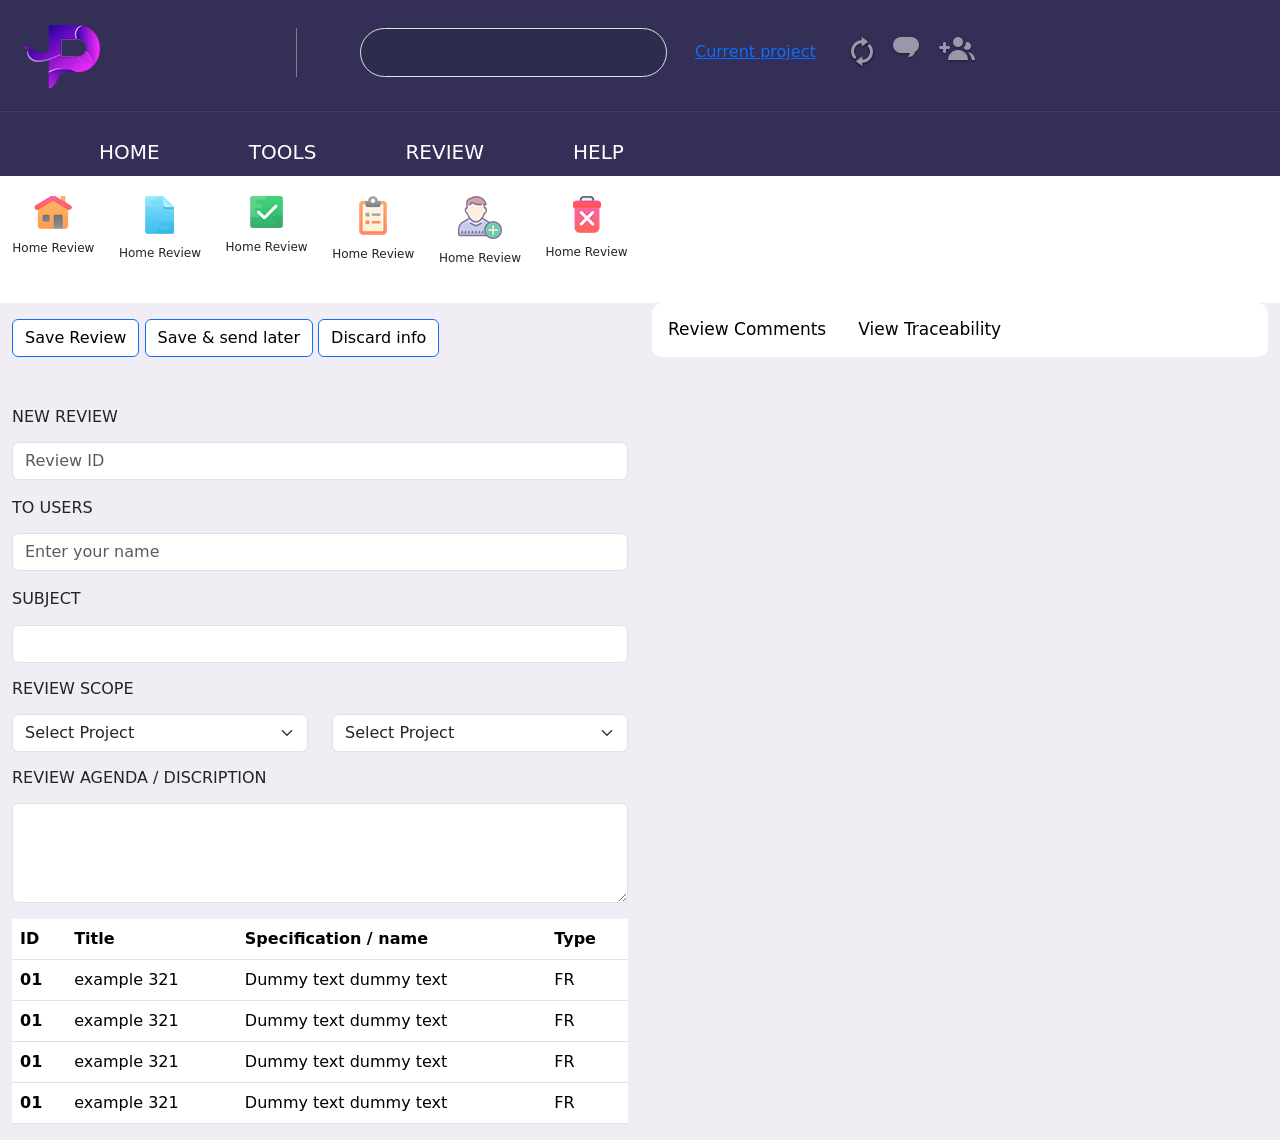
==== index.html @ 5093c3d6 "initial commit" ====
<!DOCTYPE html>
<html lang="en">
<head>
    <meta charset="UTF-8">
    <meta http-equiv="X-UA-Compatible" content="IE=edge">
    <meta name="viewport" content="width=device-width, initial-scale=1.0">
    <title>Current PSD</title>
    <link rel="stylesheet" href="./style.css">
    <link href="https://cdn.jsdelivr.net/npm/bootstrap@5.0.2/dist/css/bootstrap.min.css" rel="stylesheet" integrity="sha384-EVSTQN3/azprG1Anm3QDgpJLIm9Nao0Yz1ztcQTwFspd3yD65VohhpuuCOmLASjC" crossorigin="anonymous">
    <link href="https://file.myfontastic.com/aua7NfGeqQ2FpBoc7bCypm/icons.css" rel="stylesheet">
</head>


<body>
        <section class="header">
            <nav class="navbar navbar-expand-lg navbar-light">
                        <div class="container-fluid">
                            <nav class="navbar">
                                <div class="container">
                                <a class="navbar-brand" href="#">
                                    <img src="./monogram.png" alt="">
                                </a>
                                </div>
                            </nav>
                                <button class="navbar-toggler" type="button" data-bs-toggle="collapse" data-bs-target="#navbarSupportedContent" aria-controls="navbarSupportedContent" aria-expanded="false" aria-label="Toggle navigation">
                                <span class="navbar-toggler-icon"></span>
                                </button>
                        <div class="collapse navbar-collapse" id="navbarSupportedContent">
                            <ul class="navbar-nav me-auto mb-lg-0 tex">

                            <li class="nav-item">
                                <a class="nav-link dashboard" aria-current="page" href="#"> <i class="icon-speedometer nav-icon"></i> </a>
                            </li>

                            <li class="nav-item">
                                <a class="nav-link" aria-current="page" href="#"> <i class="icon-television nav-icon"></i> </a>
                            </li>

                            <li class="nav-item">
                                <a class="nav-link" aria-current="page" href="#"> <i class="icon-compliance nav-icon"></i> </a>
                            </li>

                            <li class="nav-item">
                                <a class="nav-link" aria-current="page" href="#"> <i class="icon-open-folder-with-document nav-icon"></i> </a>
                            </li>

                            <li class="nav-item">
                                <a class="nav-link" aria-current="page" href="#"> <i class="icon-workflow-1 nav-icon"></i> </a>
                            </li>

                            <li class="nav-item">
                                <a class="nav-link" aria-current="page" href="#"> <i class="icon-compliance nav-icon"></i> </a>
                            </li>

                            <li class="nav-item">
                                <a class="nav-link" aria-current="page" href="#"> <i class="icon-workflow nav-icon"></i> </a>
                            </li>

                            <div class="border-left">
                                <li class="nav-item">
                                <a class="nav-link" aria-current="page" href="#"> <i class="icon-write-message nav-icon"></i> </a>
                                </li>
                            </div>

                            <li class="nav-item">
                                <a class="nav-link" aria-current="page" href="#"> <i class="icon-xls nav-icon"></i> </a>
                            </li>

                            <li class="nav-item">
                                <a class="nav-link" aria-current="page" href="#"> <i class="icon-upload-file nav-icon"></i> </a>
                            </li>

                            <li class="nav-item">
                                <a class="nav-link" aria-current="page" href="#"> <i class="icon-pages-hand-drawn-interface-symbol nav-icon"></i> </a>
                            </li>


                            <form class="d-flex form-bar">
                                <i class="icon-search right-search"></i>
                                <input class="form-control me-2 rounded-pill" type="search" aria-label="Search">
                                    <i class="icon-login left-search"></i>
                            </form>

                                <div class="link-text">
                                    <li class="nav-item">
                                        <a href="">Current project</a>
                                    </li>
                                </div>

                                <div class="gray-icon">
                                    <li class="nav-item me-auto">
                                        <a class="nav-link" aria-current="page" href="#"> <img src="./refresh.png" alt=""> </a>
                                    </li>
                                </div>

                                    <li class="nav-item me-auto">
                                        <a class="nav-link" aria-current="page" href="#"> <img src="./Icon msg.png" alt=""> </a>
                                    </li>

                                    <li class="nav-item me-auto">
                                        <a class="nav-link" aria-current="page" href="#"> <img src="./icon add friend.png" alt=""> </a>
                                    </li>
                                </ul>
                            </div>
                        </div>
                    </nav>
                        <hr class="line-break">
                        
                            <div class="container">
                                <div class="row">
                                    <div class="col-xs-12 col-sm-12 col-md-10 col-lg-8">
                                        <button type="button" class="btn bg-transparent btn-lg">HOME</button>
                                        <button type="button" class="btn bg-transparent btn-lg">TOOLS</button>
                                        <button type="button" class="btn bg-transparent btn-lg">REVIEW</button>
                                        <button type="button" class="btn bg-transparent btn-lg">HELP</button>
                                    </div>
                                </div>
                            </div>
        </section>



        <section class="menu-section text-center">
            <div class="container-fluid">
                <div class="row">
                        <div class="col-xs-12 col-sm-12 col-md-12 col-lg-6">
                            <div class="row">
                                <div class="col-2"> <img class="menu-image img-fluid" src="./icons8-home-64.png" alt=""> <p class="menu-text">Home Review</p> 
                                </div>
                                <div class="col-2"> <img class="menu-image img-fluid" src="./icons8-file-64.png" alt=""> <p class="menu-text">Home Review</p> 
                                </div>
                                <div class="col-2"><img class="menu-image img-fluid" src="./icons8-checked-64.png" alt=""> <p class="menu-text">Home Review</p>
                                </div>
                                <div class="col-2"><img class="menu-image img-fluid" src="./icons8-survey-64.png" alt=""> <p class="menu-text">Home Review</p> 
                                </div>
                                <div class="col-2"><img class="menu-image img-fluid" src="./icons8-add-user-male-64.png" alt=""> <p class="menu-text">Home Review</p> 
                                </div>
                                <div class="col-2"><img class="menu-image img-fluid" src="./icons8-delete-bin-64.png" alt=""> <p class="menu-text">Home Review</p>
                                </div>
                            </div>
                    </div>
                    
                </div>
            </div>
        </section>



        <section class="splitter-section">
            <div class="container-fluid">
                <div class="row">
                    <div class="col-xs-12 col-sm-12 col-md-6 col-lg-6">
                            <div class="row pt-3 pb-5">
                                <div class="col-xs-12 col-sm-12 col-md-8 col-lg-12">
                                    <button type="button" class="btn bg-white btn-outline-primary">Save Review</button>
                                
                                
                                    <button type="button" class="btn bg-white btn-outline-primary">Save & send later</button>
                                
                                
                                    <button type="button" class="btn bg-white btn-outline-primary">Discard info</button>
                                </div>
                            </div>

                            <div class="mb-3">
                                <label for="formGroupExampleInput" class="form-label"><h6>NEW REVIEW</h6></label>
                                <input type="text" class="form-control" id="formGroupExampleInput" placeholder="Review ID">
                              </div>
                              <div class="mb-3">
                                <label for="formGroupExampleInput2" class="form-label"><h6>TO USERS</h6></label>
                                <input type="text" class="form-control" id="formGroupExampleInput2" placeholder="Enter your name">
                              </div>
                              <div class="mb-3">
                                <label for="formGroupExampleInput2" class="form-label"><h6>SUBJECT</h6></label>
                                <input type="text" class="form-control" id="formGroupExampleInput2" placeholder="">
                              </div>


                              <div class="row">
                                <label for="formGroupExampleInput2" class="form-label"><h6>REVIEW SCOPE</h6></label>
                              <div class="col-6">
                                <div class="mb-3">

                                        <select class="form-select" aria-label="Default select example">
                                            <option selected>Select Project</option>
                                            <option value="1">One</option>
                                            <option value="2">Two</option>
                                            <option value="3">Three</option>
                                        </select>
                                    </div>
                              </div>

                              <div class="col-6">
                                <div class="mb-3">
                                        <select class="form-select" aria-label="Default select example">
                                            <option selected>Select Project</option>
                                            <option value="1">One</option>
                                            <option value="2">Two</option>
                                            <option value="3">Three</option>
                                        </select>
                                    </div>
                                </div>
                            </div>

                            <div class="row">
                                <label for="formGroupExampleInput2" class="form-label"><h6>REVIEW AGENDA / DISCRIPTION</h6></label>
                                <div class="col-12">
                                    <div class="form-floating">
                                        <textarea class="form-control" placeholder="Leave a comment here" id="floatingTextarea2" style="height: 100px"></textarea>
                                        
                                      </div>
                                </div>
                            </div>

                            <div class="row">
                                <div class="col-12">
                                    <table class="table table-striped table-hover">
                                        <table class="table rounded-3">
                                            <thead class="table-heading rounded-3">
                                              <tr>
                                                <th scope="col">ID</th>
                                                <th scope="col">Title</th>
                                                <th scope="col">Specification / name</th>
                                                <th scope="col">Type</th>
                                              </tr>
                                            </thead>
                                            <tbody>
                                              <tr>
                                                <th scope="row">01</th>
                                                <td>example 321</td>
                                                <td>Dummy text dummy text</td>
                                                <td>FR</td>
                                              </tr>
                                              <tr>
                                                <th scope="row">01</th>
                                                <td>example 321</td>
                                                <td>Dummy text dummy text</td>
                                                <td>FR</td>
                                              </tr>
                                              <tr>
                                                <th scope="row">01</th>
                                                <td>example 321</td>
                                                <td>Dummy text dummy text</td>
                                                <td>FR</td>
                                              </tr>
                                              <tr>
                                                <th scope="row">01</th>
                                                <td>example 321</td>
                                                <td>Dummy text dummy text</td>
                                                <td>FR</td>
                                              </tr>
                                            </tbody>
                                          </table>
                                      </table>
                                </div>
                        </div>
                    </div>




                    <div class="col-xs-12 col-sm-12 col-md-6 col-lg-6">
                        <div class="tab">
                            <button class="tablinks" onclick="openCity(event, 'review')">Review Comments</button>
                            <button class="tablinks" onclick="openCity(event, 'trace')">View Traceability</button>
                          </div>


                          <div id="review" class="tabcontent">
                            <div class="row p-3">
                                <div class="col-xs-12 col-sm-12 col-md-12 col-lg-8">
                                    <a class="new-comment" href=""><img class="folder-img" src="./Vector Smart Object.png" alt="">New comment</a>
                                    <a class="remove-comment" href=""><img class="folder-img" src="./Vector Smart Object2.png" alt="">Remove comment</a>
                                </div>
                            </div>

                            <div class="row">
                                <div class="col-12">
                                    <table class="table table-striped table-hover">
                                        <table class="table rounded-3">
                                            <thead class="table-heading rounded-3">
                                              <tr>
                                                <th scope="col">ID</th>
                                                <th scope="col">Title</th>
                                                <th scope="col">Specification / name</th>
                                                <th scope="col">Type</th>
                                              </tr>
                                            </thead>
                                            <tbody>
                                              <tr>
                                                <th scope="row">345</th>
                                                <td>This is a test comment lets get started</td>
                                                <td>Abdul Rehman</td>
                                                <td>New</td>
                                              </tr>
                                              <tr>
                                                <th scope="row">345</th>
                                                <td>This is a test comment lets get started</td>
                                                <td>Abdul Rehman</td>
                                                <td>New</td>
                                              </tr>
                                              <tr>
                                                <th scope="row">345</th>
                                                <td>This is a test comment lets get started</td>
                                                <td>Abdul Rehman</td>
                                                <td>New</td>
                                              </tr>
                                              <tr>
                                                <th scope="row">345</th>
                                                <td>This is a test comment lets get started</td>
                                                <td>Abdul Rehman</td>
                                                <td>New</td>
                                              </tr>
                                            </tbody>
                                          </table>
                                      </table>
                                </div>
                            </div>


                            <div class="row">
                                <label for="formGroupExampleInput2" class="form-label"><h6>ID 345</h6></label>
                                <div class="col-12">
                                    <div class="form-floating">
                                        <textarea class="form-control" placeholder="Leave a comment here" id="floatingTextarea2" style="height: 100px">There are many variations of passages of Lorem Ipsum available, but the majority have suffered alteration in some form, by injected humour, or randomised words which don't look even slightly believable. If you are going to use a passage of Lorem Ipsum, you need to be sure there isn't anything embarrassing hidden in the middle of text.</textarea>
                                        
                                      </div>
                                </div>
                            </div>



                            <div class="row pt-3 pb-5">
                                <div class="col-xs-12 col-sm-12 col-md-8 col-lg-8">
                                    <button type="button" class="btn bg-white btn-outline-primary">Save Comments</button>
                                    <button type="button" class="btn bg-white btn-outline-primary">Discard info</button>
                                </div>
                            </div>
                          </div>
                          

                          <div id="trace" class="tabcontent">
                            <h3>Second Tabs</h3>
                            <p>Developed By Shehmir</p> 
                          </div>
                    </div>
                </div>
            </div>
        </section>



            <script>
            function openCity(evt, cityName) {
              var i, tabcontent, tablinks;
              tabcontent = document.getElementsByClassName("tabcontent");
              for (i = 0; i < tabcontent.length; i++) {
                tabcontent[i].style.display = "none";
              }
              tablinks = document.getElementsByClassName("tablinks");
              for (i = 0; i < tablinks.length; i++) {
                tablinks[i].className = tablinks[i].className.replace(" active", "");
              }
              document.getElementById(cityName).style.display = "block";
              evt.currentTarget.className += " active";
            }
            </script>
</body>
</html>
---- style.css ----
.header {
    background-color: #342f57;
    position: relative;
}

.navbar {
    padding: 10px 0 0 0 !important;
}

.nav-icon {
    font-size: 26px;
    color: rgba(255, 255, 255, 0.397);
}

.form-bar {
    width: 315px;
}

.right-search {
    position: absolute;
    color: rgba(255, 255, 255, 0.397);
    bottom: 0;
    top: 41px;
    left: 768px;
    right: 0;
}

.left-search {
    position: absolute;
    color: rgba(255, 255, 255, 0.397);
    top: 40px;
    bottom: 0;
    left: 1030px;
    right: 0;
}

.rounded-pill {
    background: #2e2c4c !important;
}

li {
    margin-right: 15px;
}
dashboard {
    filter: grayscale(100%);
}

.border-left {
    border-right: 1px solid gray;
}

.link-text {
    margin-left: 75px;
    align-items: center;
    justify-content: center;
    display: flex;
}

.gray-icon {
    margin-left: 90px;
}

.line-break {
    background-color: gray;
    height: 2px;
}

.sub-navbar {
    display: inline;
    justify-content: space-around;
    align-items: center;
}

.bg-transparent {
    color: #fff !important;
    margin-right: 100px;
    cursor: pointer;
}
.bg-transparent:hover {
    background: #fff !important;
    color: #6f91f2 !important;
    outline: none;
}


.menu-section {
    padding: 20px 0;
}

.menu-text {
    padding-top: 10px;
}

.splitter-section {
    background: #f0edf4;
}

.bg-white {
    color: black !important;
    cursor: pointer;
}
.bg-white:hover {
    background-color: #6f91f2 !important;
    color: #fff !important;
}

.table-heading {
    background: #342f57;
    color: #fff;
}


/* Style the tab */
.tab {
    overflow: hidden;
    border-radius: 10px;
    background-color:  #fff;
  }
  
  /* Style the buttons inside the tab */
  .tab button {
    background-color: inherit;
    float: left;
    border: none;
    outline: none;
    cursor: pointer;
    padding: 14px 16px;
    transition: 0.3s;
    font-size: 17px;
    border-radius: 10px;
  }
  
  /* Change background color of buttons on hover */
  .tab button:hover {
    background-color: #6f91f2;
  }
  
  /* Create an active/current tablink class */
  .tab button.active {
    background-color: #6f91f2;
  }
  
  /* Style the tab content */
  .tabcontent {
    display: none;
    padding: 6px 12px;
    border-radius: 10px;
    border-top: none;
  }

  .p-3 {
      border: 1px solid rgba(128, 128, 128, 0.171);
      border-radius: 8px;
  }

  .new-comment {
      margin-right: 20px;
      list-style: none;
      text-decoration: none;
      border-right: 2px solid #6f91f2;
      padding-right: 15px;
  }

  .remove-comment {
    margin-right: 20px;
    list-style: none;
    text-decoration: none;
  }

  .folder-img {
      margin-right: 10px;
  }


















/* ////////////////////////////////////////////////////////////////////////////////////////////////////////////////////////
////////////////////////////////////////Media Query For Responsive//////////////////////////////////////////////////////
//////////////////////////////////////////////////////////////////////////////////////////////////////////////////////// */


/* Large desktops and laptops */
@media (min-width: 1200px) and (max-width: 1300px ) {
    li {
        margin-right: 5px;
    }

    .right-search {
        position: absolute;
        color: gray;
        bottom: 0;
        top: 39px;
        left: 661px;
        right: 0;
    }
    .left-search {
        position: absolute;
        color: gray;
        top: 39px;
        bottom: 0;
        left: 891px;
        right: 0;
    }

    .link-text {
        margin-left: 20px;
        align-items: center;
        justify-content: center;
        display: flex;
    }

    .bg-transparent {
        color: #fff !important;
        margin-right: 50px;
    }

    .gray-icon {
        margin-left: 20px;
    }

    .menu-text {
        font-size: 12px;
    }

}

/* Portrait tablets and medium desktops */
@media (min-width: 992px) and (max-width: 1200px) {
    li {
        margin-right: 2px;
    }

    .right-search {
        position: absolute;
        color: gray;
        bottom: 0;
        top: 39px;
        left: 625px;
        right: 0;
    }
    .left-search {
        position: absolute;
        color: gray;
        top: 39px;
        bottom: 0;
        left: 849px;
        right: 0;
    }

    .link-text {
        margin-left: 32px;
        align-items: center;
        justify-content: center;
        display: flex;
    }

    .gray-icon {
        margin-left: 0px;
    }

    .bg-transparent {
        color: #fff !important;
        margin-right: 20px;
    }
  
}

/* Portrait tablets and small desktops */
@media (min-width: 768px) and (max-width: 992px) {

  


}

/* Landscape phones and portrait tablets */
@media (min-width: 480px) and (max-width: 768px) {
    
   


}

/* Landscape phones and smaller */
@media (max-width: 480px) {

    .table {
        font-size: 13px;
    }

    .menu-text {
        font-size: 10px;
    }

    .bg-white {
        font-size: 10px;
    }


}
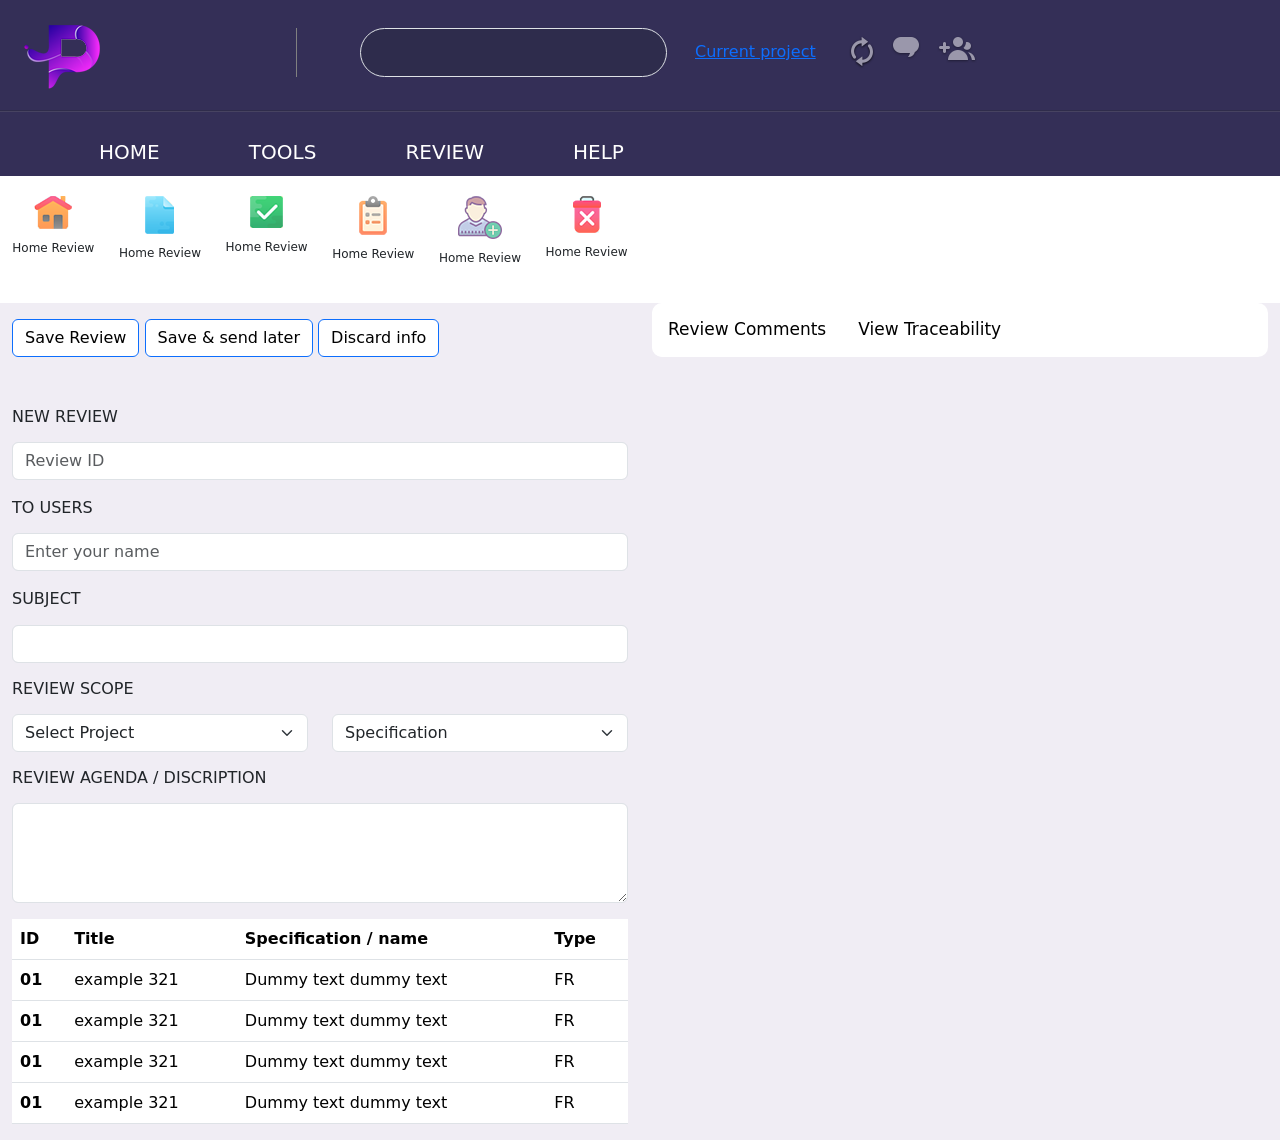
==== commit 2f94f362: "Final commit" ====
--- a/index.html
+++ b/index.html
@@ -193,7 +193,7 @@
                               <div class="col-6">
                                 <div class="mb-3">
                                         <select class="form-select" aria-label="Default select example">
-                                            <option selected>Select Project</option>
+                                            <option selected>Specification</option>
                                             <option value="1">One</option>
                                             <option value="2">Two</option>
                                             <option value="3">Three</option>
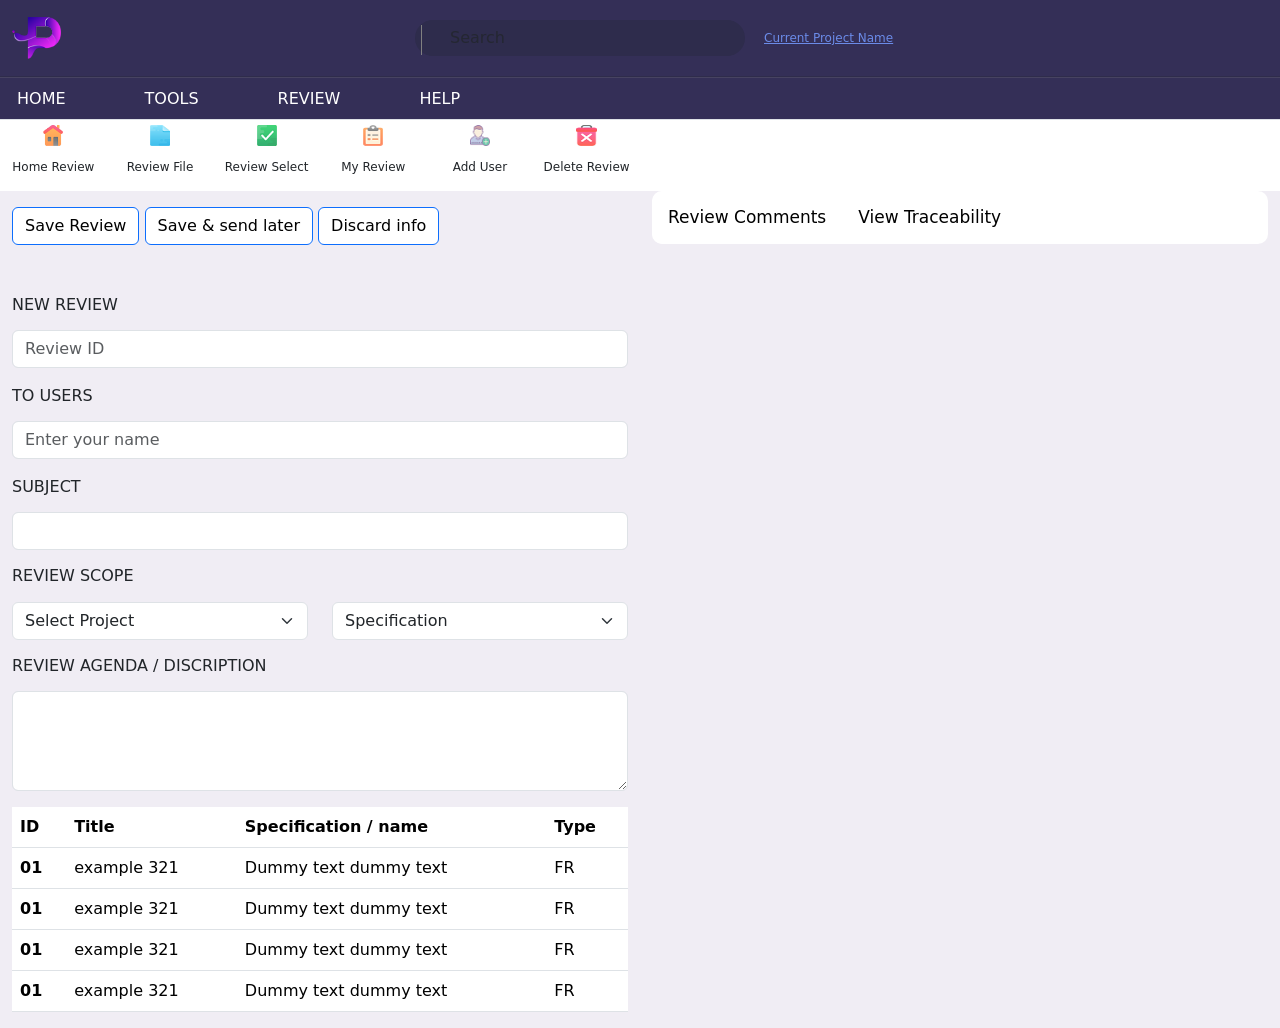
==== commit 68bddb06: "modification on responsive" ====
--- a/index.html
+++ b/index.html
@@ -13,20 +13,20 @@
 
 <body>
         <section class="header">
-            <nav class="navbar navbar-expand-lg navbar-light">
+            <nav class="navbar navbar-expand-lg navbar-light d-flex justify-content-center align-item-center">
                         <div class="container-fluid">
                             <nav class="navbar">
-                                <div class="container">
+                                
                                 <a class="navbar-brand" href="#">
-                                    <img src="./monogram.png" alt="">
+                                    <img class="mono" src="./monogram.png" alt="">
                                 </a>
-                                </div>
+                                
                             </nav>
                                 <button class="navbar-toggler" type="button" data-bs-toggle="collapse" data-bs-target="#navbarSupportedContent" aria-controls="navbarSupportedContent" aria-expanded="false" aria-label="Toggle navigation">
                                 <span class="navbar-toggler-icon"></span>
                                 </button>
                         <div class="collapse navbar-collapse" id="navbarSupportedContent">
-                            <ul class="navbar-nav me-auto mb-lg-0 tex">
+                            <ul class="navbar-nav mb-lg-0 tex">
 
                             <li class="nav-item">
                                 <a class="nav-link dashboard" aria-current="page" href="#"> <i class="icon-speedometer nav-icon"></i> </a>
@@ -37,32 +37,33 @@
                             </li>
 
                             <li class="nav-item">
+                                <a class="nav-link" aria-current="page" href="#"> <i class="icon-file-text-o nav-icon"></i> </a>
+                            </li>
+
+                            <li class="nav-item">
+                                <a class="nav-link" aria-current="page" href="#"> <i class="icon-open-folder-with-document nav-icon"></i> </a>
+                            </li>
+
+                            <li class="nav-item">
+                                <a class="nav-link" aria-current="page" href="#"> <i class="icon-flow-tree nav-icon" nav-icon"></i> </a>
+                            </li>
+
+                            <li class="nav-item">
                                 <a class="nav-link" aria-current="page" href="#"> <i class="icon-compliance nav-icon"></i> </a>
                             </li>
 
                             <li class="nav-item">
-                                <a class="nav-link" aria-current="page" href="#"> <i class="icon-open-folder-with-document nav-icon"></i> </a>
-                            </li>
-
-                            <li class="nav-item">
-                                <a class="nav-link" aria-current="page" href="#"> <i class="icon-workflow-1 nav-icon"></i> </a>
-                            </li>
-
-                            <li class="nav-item">
-                                <a class="nav-link" aria-current="page" href="#"> <i class="icon-compliance nav-icon"></i> </a>
-                            </li>
-
-                            <li class="nav-item">
                                 <a class="nav-link" aria-current="page" href="#"> <i class="icon-workflow nav-icon"></i> </a>
                             </li>
 
-                            <div class="border-left">
-                                <li class="nav-item">
+                            <li class="nav-item">
                                 <a class="nav-link" aria-current="page" href="#"> <i class="icon-write-message nav-icon"></i> </a>
-                                </li>
-                            </div>
-
-                            <li class="nav-item">
+                            </li>
+
+                                <div class="border-left">
+                            </div>
+
+                            <li class="nav-item border-right">
                                 <a class="nav-link" aria-current="page" href="#"> <i class="icon-xls nav-icon"></i> </a>
                             </li>
 
@@ -77,72 +78,126 @@
 
                             <form class="d-flex form-bar">
                                 <i class="icon-search right-search"></i>
-                                <input class="form-control me-2 rounded-pill" type="search" aria-label="Search">
-                                    <i class="icon-login left-search"></i>
+                                <input class="form-control ms-5 search-bar" placeholder="Search" type="Search" aria-label="Search">
+                                    <i class="icon-next-page left-search"></i>
                             </form>
 
                                 <div class="link-text">
                                     <li class="nav-item">
-                                        <a href="">Current project</a>
+                                        <a class="project-name" href="">Current Project Name</a>
                                     </li>
                                 </div>
 
-                                <div class="gray-icon">
-                                    <li class="nav-item me-auto">
-                                        <a class="nav-link" aria-current="page" href="#"> <img src="./refresh.png" alt=""> </a>
-                                    </li>
-                                </div>
-
-                                    <li class="nav-item me-auto">
-                                        <a class="nav-link" aria-current="page" href="#"> <img src="./Icon msg.png" alt=""> </a>
-                                    </li>
-
-                                    <li class="nav-item me-auto">
-                                        <a class="nav-link" aria-current="page" href="#"> <img src="./icon add friend.png" alt=""> </a>
-                                    </li>
+                                <li class="nav-item left-nav-icon">
+                                    <a class="nav-link" aria-current="page" href="#"> <i class="icon-roundabout nav-icon"></i> </a>
+                                </li>
+
+                                <li class="nav-item">
+                                    <a class="nav-link" aria-current="page" href="#"> <i class="icon-message nav-icon"></i> </a>
+                                </li>
+
+                                <li class="nav-item">
+                                    <a class="nav-link" aria-current="page" href="#"> <i class="icon-followers nav-icon"></i> </a>
+                                </li>
                                 </ul>
                             </div>
                         </div>
                     </nav>
                         <hr class="line-break">
                         
-                            <div class="container">
-                                <div class="row">
-                                    <div class="col-xs-12 col-sm-12 col-md-10 col-lg-8">
-                                        <button type="button" class="btn bg-transparent btn-lg">HOME</button>
-                                        <button type="button" class="btn bg-transparent btn-lg">TOOLS</button>
-                                        <button type="button" class="btn bg-transparent btn-lg">REVIEW</button>
-                                        <button type="button" class="btn bg-transparent btn-lg">HELP</button>
-                                    </div>
-                                </div>
-                            </div>
+
+
+
+                            <nav>
+                                <div class="nav nav-tabs" id="nav-tab" role="tablist">
+                                  <button class="nav-link tab-button" id="nav-home-tab" data-bs-toggle="tab" data-bs-target="#nav-home" type="button" role="tab" aria-controls="nav-home" aria-selected="true">HOME</button>
+                                  <button class="nav-link tab-button" id="nav-profile-tab" data-bs-toggle="tab" data-bs-target="#nav-profile" type="button" role="tab" aria-controls="nav-profile" aria-selected="false">TOOLS</button>
+                                  <button class="nav-link tab-button" id="nav-contact-tab" data-bs-toggle="tab" data-bs-target="#nav-contact" type="button" role="tab" aria-controls="nav-contact" aria-selected="false">REVIEW</button>
+                                  <button class="nav-link tab-button" id="nav-help-tab" data-bs-toggle="tab" data-bs-target="#nav-help" type="button" role="tab" aria-controls="nav-help" aria-selected="false">HELP</button>
+                                </div>
+                              </nav>
+
+
+                              <div class="tab-content" id="nav-tabContent">
+
+                                <div class="tab-pane fade show active" id="nav-home" role="tabpanel" aria-labelledby="nav-home-tab">
+                                    <div class="row text-center tab-background g-0">
+                                        <div class="col-xs-12 col-sm-12 col-md-12 col-lg-6">
+                                            <div class="row g-0">
+                                                <div class="col-xs-6 col-sm-4 col-md-4 col-lg-2"> <img class="menu-image img-fluid" src="./icons8-home-64.png" alt=""> <p class="menu-text">Home Review</p> 
+                                                </div>
+                                                <div class="col-xs-6 col-sm-4 col-md-4 col-lg-2"> <img class="menu-image img-fluid" src="./icons8-file-64.png" alt=""> <p class="menu-text">Review File</p> 
+                                                </div>
+                                                <div class="col-xs-6 col-sm-4 col-md-4 col-lg-2"><img class="menu-image img-fluid" src="./icons8-checked-64.png" alt=""> <p class="menu-text">Review Select</p>
+                                                </div>
+                                                <div class="col-xs-6 col-sm-4 col-md-4 col-lg-2"><img class="menu-image img-fluid" src="./icons8-survey-64.png" alt=""> <p class="menu-text">My Review</p> 
+                                                </div>
+                                                <div class="col-xs-6 col-sm-4 col-md-4 col-lg-2"><img class="menu-image img-fluid" src="./icons8-add-user-male-64.png" alt=""> <p class="menu-text">Add User</p> 
+                                                </div>
+                                                <div class="col-xs-6 col-sm-4 col-md-4 col-lg-2"><img class="menu-image img-fluid" src="./icons8-delete-bin-64.png" alt=""> <p class="menu-text">Delete Review</p>
+                                                </div>
+                                            </div>
+                                        </div>
+                                    </div>
+                                </div>
+
+                                <div class="tab-pane fade" id="nav-profile" role="tabpanel" aria-labelledby="nav-profile-tab">
+                                    <div class="row text-center tab-background">
+                                        <div class="col-xs-12 col-sm-12 col-md-12 col-lg-6">
+                                            <div class="row">
+                                                <div class="col-xs-6 col-sm-4 col-md-2 col-lg-2"><img class="menu-image img-fluid" src="./icons8-checked-64.png" alt=""> <p class="menu-text">Home Review</p>
+                                                </div>
+                                                <div class="col-xs-6 col-sm-4 col-md-2 col-lg-2"><img class="menu-image img-fluid" src="./icons8-survey-64.png" alt=""> <p class="menu-text">Home Review</p> 
+                                                </div>
+                                                <div class="col-xs-6 col-sm-4 col-md-2 col-lg-2"><img class="menu-image img-fluid" src="./icons8-add-user-male-64.png" alt=""> <p class="menu-text">Home Review</p> 
+                                                </div>
+                                                <div class="col-xs-6 col-sm-4 col-md-2 col-lg-2"><img class="menu-image img-fluid" src="./icons8-delete-bin-64.png" alt=""> <p class="menu-text">Home Review</p>
+                                                </div>
+                                            </div>
+                                        </div>
+                                    </div>
+                                </div>
+
+                                <div class="tab-pane fade" id="nav-contact" role="tabpanel" aria-labelledby="nav-contact-tab">
+                                    <div class="row text-center tab-background">
+                                        <div class="col-xs-12 col-sm-12 col-md-12 col-lg-6">
+                                            <div class="row">
+                                                <div class="col-xs-6 col-sm-4 col-md-2 col-lg-2"> <img class="menu-image img-fluid" src="./icons8-home-64.png" alt=""> <p class="menu-text">Home Review</p> 
+                                                </div>
+                                                <div class="col-xs-6 col-sm-4 col-md-2 col-lg-2"> <img class="menu-image img-fluid" src="./icons8-file-64.png" alt=""> <p class="menu-text">Home Review</p> 
+                                                </div>
+                                                <div class="col-xs-6 col-sm-4 col-md-2 col-lg-2"><img class="menu-image img-fluid" src="./icons8-checked-64.png" alt=""> <p class="menu-text">Home Review</p>
+                                                </div>
+                                                <div class="col-xs-6 col-sm-4 col-md-2 col-lg-2"><img class="menu-image img-fluid" src="./icons8-survey-64.png" alt=""> <p class="menu-text">Home Review</p> 
+                                                </div>
+                                                <div class="col-xs-6 col-sm-4 col-md-2 col-lg-2"><img class="menu-image img-fluid" src="./icons8-add-user-male-64.png" alt=""> <p class="menu-text">Home Review</p> 
+                                                </div>
+                                                <div class="col-xs-6 col-sm-4 col-md-2 col-lg-2"><img class="menu-image img-fluid" src="./icons8-delete-bin-64.png" alt=""> <p class="menu-text">Home Review</p>
+                                                </div>
+                                            </div>
+                                        </div>
+                                    </div>
+                                </div>
+
+                                <div class="tab-pane fade" id="nav-help" role="tabpanel" aria-labelledby="nav-help-tab">
+                                    <div class="row text-center tab-background">
+                                        <div class="col-xs-12 col-sm-12 col-md-12 col-lg-6">
+                                            <div class="row">
+                                                <div class="col-xs-6 col-sm-4 col-md-2 col-lg-2"> <img class="menu-image img-fluid" src="./icons8-home-64.png" alt=""> <p class="menu-text">Home Review</p> 
+                                                </div>
+                                                <div class="col-xs-6 col-sm-4 col-md-2 col-lg-2"> <img class="menu-image img-fluid" src="./icons8-file-64.png" alt=""> <p class="menu-text">Home Review</p> 
+                                                </div>
+                                                
+                                                <div class="col-xs-6 col-sm-4 col-md-2 col-lg-2"><img class="menu-image img-fluid" src="./icons8-delete-bin-64.png" alt=""> <p class="menu-text">Home Review</p>
+                                                </div>
+                                            </div>
+                                        </div>
+                                    </div>
+                                </div>
+                              </div>
         </section>
 
 
-
-        <section class="menu-section text-center">
-            <div class="container-fluid">
-                <div class="row">
-                        <div class="col-xs-12 col-sm-12 col-md-12 col-lg-6">
-                            <div class="row">
-                                <div class="col-2"> <img class="menu-image img-fluid" src="./icons8-home-64.png" alt=""> <p class="menu-text">Home Review</p> 
-                                </div>
-                                <div class="col-2"> <img class="menu-image img-fluid" src="./icons8-file-64.png" alt=""> <p class="menu-text">Home Review</p> 
-                                </div>
-                                <div class="col-2"><img class="menu-image img-fluid" src="./icons8-checked-64.png" alt=""> <p class="menu-text">Home Review</p>
-                                </div>
-                                <div class="col-2"><img class="menu-image img-fluid" src="./icons8-survey-64.png" alt=""> <p class="menu-text">Home Review</p> 
-                                </div>
-                                <div class="col-2"><img class="menu-image img-fluid" src="./icons8-add-user-male-64.png" alt=""> <p class="menu-text">Home Review</p> 
-                                </div>
-                                <div class="col-2"><img class="menu-image img-fluid" src="./icons8-delete-bin-64.png" alt=""> <p class="menu-text">Home Review</p>
-                                </div>
-                            </div>
-                    </div>
-                    
-                </div>
-            </div>
-        </section>
 
 
 
@@ -350,7 +405,25 @@
 
 
 
-            <script>
+       
+
+
+
+
+        
+
+
+
+
+
+
+
+
+
+
+
+
+            <!-- <script>
             function openCity(evt, cityName) {
               var i, tabcontent, tablinks;
               tabcontent = document.getElementsByClassName("tabcontent");
@@ -364,7 +437,10 @@
               document.getElementById(cityName).style.display = "block";
               evt.currentTarget.className += " active";
             }
-            </script>
+            </script> -->
+
+<script src="https://cdn.jsdelivr.net/npm/@popperjs/core@2.9.2/dist/umd/popper.min.js" integrity="sha384-IQsoLXl5PILFhosVNubq5LC7Qb9DXgDA9i+tQ8Zj3iwWAwPtgFTxbJ8NT4GN1R8p" crossorigin="anonymous"></script>
+<script src="https://cdn.jsdelivr.net/npm/bootstrap@5.0.2/dist/js/bootstrap.min.js" integrity="sha384-cVKIPhGWiC2Al4u+LWgxfKTRIcfu0JTxR+EQDz/bgldoEyl4H0zUF0QKbrJ0EcQF" crossorigin="anonymous"></script>
 </body>
 </html>
 
--- a/style.css
+++ b/style.css
@@ -4,50 +4,83 @@
     position: relative;
 }
 
+.mono {
+    width: 65%;
+}
+
 .navbar {
-    padding: 10px 0 0 0 !important;
-}
-
-.nav-icon {
-    font-size: 26px;
+    padding: 6px 0 !important;
+}
+
+.navbar-nav .nav-icon {
+    font-size: 17px;
     color: rgba(255, 255, 255, 0.397);
-}
-
-.form-bar {
-    width: 315px;
+    cursor: pointer;
+}
+
+.navbar-nav .nav-icon:hover{
+    color: #fff;
+}
+
+.project-name {
+    color: #6b8be8;
+}
+
+
+.search-bar {
+    width: 417px !important;
+    border: none !important;
+    border-radius: 20px !important;
+    background: #2e2c4c !important;
+    padding-left: 35px !important;
 }
 
 .right-search {
     position: absolute;
     color: rgba(255, 255, 255, 0.397);
     bottom: 0;
-    top: 41px;
-    left: 768px;
+    top: 29px;
+    left: 647px;
     right: 0;
 }
 
 .left-search {
     position: absolute;
-    color: rgba(255, 255, 255, 0.397);
-    top: 40px;
+    top: 19px;
     bottom: 0;
-    left: 1030px;
+    left: 1009px;
     right: 0;
-}
-
-.rounded-pill {
-    background: #2e2c4c !important;
-}
+    font-size: 27px;
+    color: #6b8be8;
+}
+
+.left-nav-icon {
+    margin-left: 75px;
+    font-size: 17px;
+}
+
+/* .rounded-pill {
+    
+} */
 
 li {
-    margin-right: 15px;
-}
-dashboard {
-    filter: grayscale(100%);
-}
+    margin-right: 8px;
+}
+
 
 .border-left {
     border-right: 1px solid gray;
+    padding-right: 20px;
+    height: 30px;
+    position: absolute;
+    right: 1072px;
+    left: 0;
+    bottom: 0;
+    top: 20px;
+}
+
+.border-right {
+    margin-left: 32px;
 }
 
 .link-text {
@@ -64,6 +97,7 @@
 .line-break {
     background-color: gray;
     height: 2px;
+    margin: 0;
 }
 
 .sub-navbar {
@@ -83,13 +117,28 @@
     outline: none;
 }
 
-
-.menu-section {
-    padding: 20px 0;
-}
+.tab-background {
+    background: #fff !important;
+    padding: 0 !important;
+}
+
+
+.tab-button {
+    margin-right: 45px;
+    color: #fff !important;
+}
+
 
 .menu-text {
-    padding-top: 10px;
+    padding-top: 4px;
+    margin: 8px 0;
+    font-size: 14px;
+}
+
+.menu-image {
+    width: 19%;
+    height: 30% !important;
+    margin-top: 5px;
 }
 
 .splitter-section {
@@ -204,24 +253,38 @@
         position: absolute;
         color: gray;
         bottom: 0;
-        top: 39px;
-        left: 661px;
+        top: 27px;
+        left: 611px;
         right: 0;
     }
     .left-search {
         position: absolute;
-        color: gray;
-        top: 39px;
-        bottom: 0;
-        left: 891px;
+        color: #6b8be8;
+        top: 18px;
+        bottom: 0;
+        left: 887px;
         right: 0;
     }
 
+    .search-bar {
+        width: 330px !important;
+        border: none !important;
+        border-radius: 20px !important;
+        background: #2e2c4c !important;
+        padding-left: 35px !important;
+    }
+
     .link-text {
-        margin-left: 20px;
+        margin-left: 19px;
         align-items: center;
         justify-content: center;
         display: flex;
+        font-size: 12px;
+    }
+
+    .left-nav-icon {
+        margin-left: 60px;
+        font-size: 17px;
     }
 
     .bg-transparent {
@@ -237,36 +300,59 @@
         font-size: 12px;
     }
 
+    .border-left {
+        position: absolute;
+        right: 858px;
+        left: 0;
+        bottom: 0;
+        top: 25px;
+    }
+
 }
 
 /* Portrait tablets and medium desktops */
 @media (min-width: 992px) and (max-width: 1200px) {
+   
     li {
-        margin-right: 2px;
+        margin-right: 1px;
     }
 
     .right-search {
         position: absolute;
         color: gray;
         bottom: 0;
-        top: 39px;
-        left: 625px;
+        top: 28px;
+        left: 565px;
         right: 0;
     }
     .left-search {
         position: absolute;
-        color: gray;
-        top: 39px;
-        bottom: 0;
-        left: 849px;
+        color: #6b8be8;
+        top: 18px;
+        bottom: 0;
+        left: 687px;
         right: 0;
     }
 
+    .search-bar {
+        width: 100% !important;
+        border: none !important;
+        border-radius: 20px !important;
+        background: #2e2c4c !important;
+        padding-left: 35px !important;
+    }
+
     .link-text {
-        margin-left: 32px;
+        margin-left: 19px;
         align-items: center;
         justify-content: center;
         display: flex;
+        font-size: 12px;
+    }
+
+    .left-nav-icon {
+        margin-left: 60px;
+        font-size: 17px;
     }
 
     .gray-icon {
@@ -277,12 +363,78 @@
         color: #fff !important;
         margin-right: 20px;
     }
+
+    .menu-text {
+        font-size: 12px;
+    }
+
+    .border-left {
+        display: none !important;
+    }
   
 }
 
 /* Portrait tablets and small desktops */
 @media (min-width: 768px) and (max-width: 992px) {
 
+    li {
+        margin-right: 1px;
+    }
+
+    .right-search {
+        position: absolute;
+        color: gray;
+        bottom: 0;
+        top: 28px;
+        left: 565px;
+        right: 0;
+    }
+    .left-search {
+        position: absolute;
+        color: #6b8be8;
+        top: 18px;
+        bottom: 0;
+        left: 744px;
+        right: 0;
+    }
+
+    .search-bar {
+        width: 100% !important;
+        border: none !important;
+        border-radius: 20px !important;
+        background: #2e2c4c !important;
+        padding-left: 35px !important;
+    }
+
+    .link-text {
+        margin-left: 10px;
+        align-items: center;
+        justify-content: center;
+        display: flex;
+        font-size: 12px;
+    }
+
+    .left-nav-icon {
+        margin-left: 0px;
+        font-size: 10px;
+    }
+
+    .gray-icon {
+        margin-left: 0px;
+    }
+
+    .bg-transparent {
+        color: #fff !important;
+        margin-right: 20px;
+    }
+
+    .menu-text {
+        font-size: 12px;
+    }
+
+    .border-left {
+        display: none !important;
+    }
   
 
 
@@ -307,9 +459,66 @@
         font-size: 10px;
     }
 
+
     .bg-white {
-        font-size: 10px;
-    }
+        background-color: #fff!important;
+        font-size: 10px !important;
+    }
+
+   
+    .menu-image {
+        width: 10%;
+        height: 30% !important;
+        margin-top: 3px;
+    }
+
+    .navbar-nav {
+        display: flex;
+        flex-direction: row !important;
+        list-style: none;
+    }
+
+    .form-bar .search-bar {
+        display: none !important;
+    }
+
+    .left-search {
+        display: none;
+    }
+
+    .search-bar {
+        display: none;
+    }
+
+    .link-text {
+        display: none;
+    }
+
+    .border-left {
+        display: none !important;
+    }
+
+
+    .left-nav-icon {
+        margin-left: 0px;
+    }
+
+    .border-right {
+        margin-left: 4px;
+    }
+
+    .tab-button {
+        margin-right: 7px;
+        color: #fff !important;
+    }
+
+    .navbar-nav .nav-icon {
+        font-size: 16px;
+        color: rgba(255, 255, 255, 0.397);
+        cursor: pointer;
+    }
+
+
 
 
 }
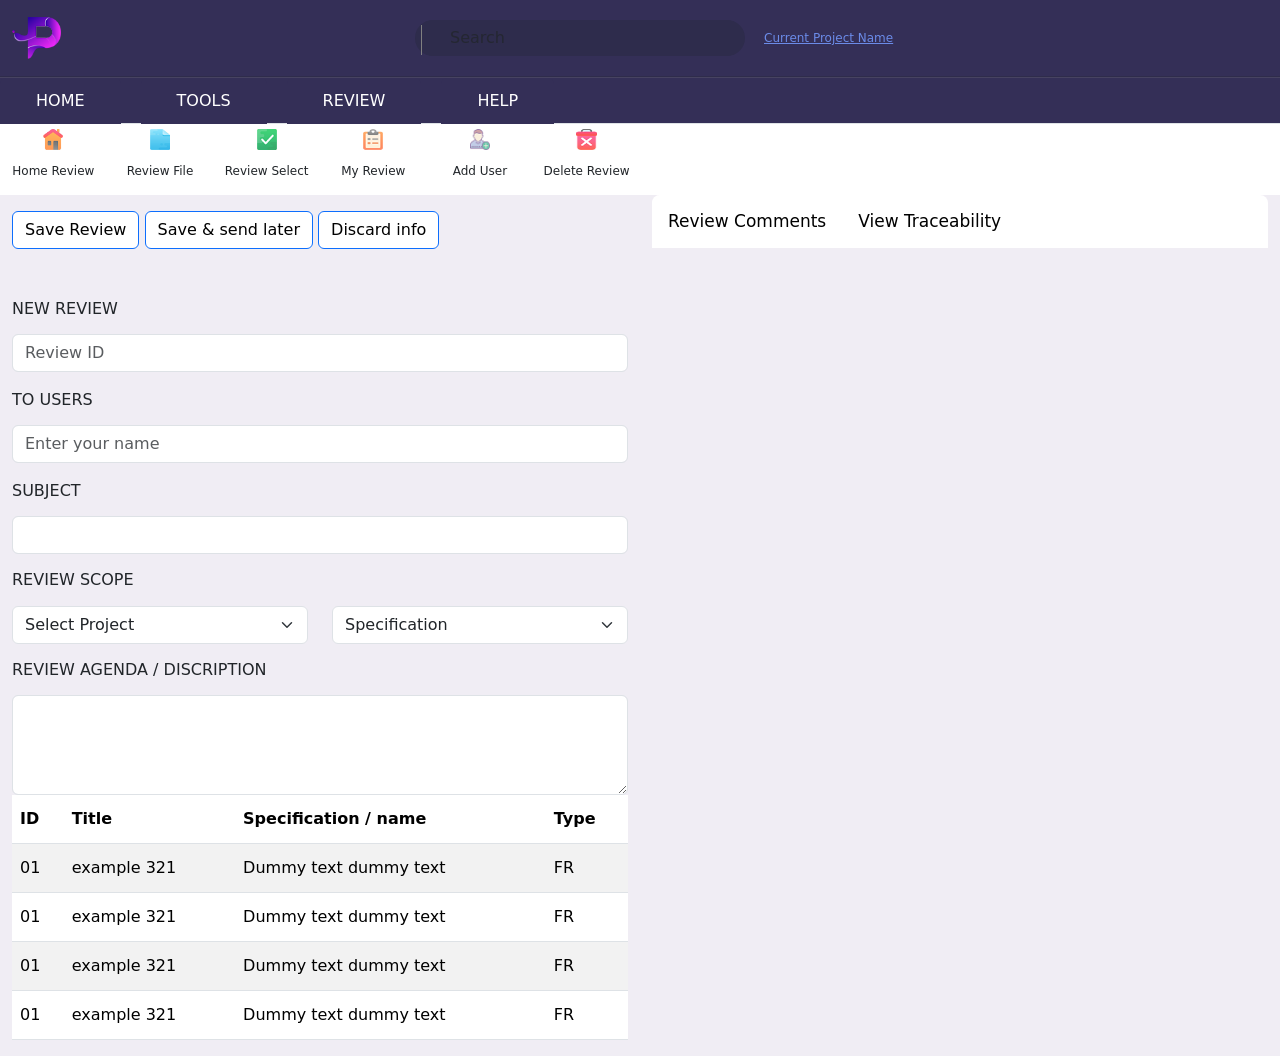
==== commit fa45bf78: "todays last commit" ====
--- a/index.html
+++ b/index.html
@@ -110,10 +110,10 @@
 
                             <nav>
                                 <div class="nav nav-tabs" id="nav-tab" role="tablist">
-                                  <button class="nav-link tab-button" id="nav-home-tab" data-bs-toggle="tab" data-bs-target="#nav-home" type="button" role="tab" aria-controls="nav-home" aria-selected="true">HOME</button>
-                                  <button class="nav-link tab-button" id="nav-profile-tab" data-bs-toggle="tab" data-bs-target="#nav-profile" type="button" role="tab" aria-controls="nav-profile" aria-selected="false">TOOLS</button>
-                                  <button class="nav-link tab-button" id="nav-contact-tab" data-bs-toggle="tab" data-bs-target="#nav-contact" type="button" role="tab" aria-controls="nav-contact" aria-selected="false">REVIEW</button>
-                                  <button class="nav-link tab-button" id="nav-help-tab" data-bs-toggle="tab" data-bs-target="#nav-help" type="button" role="tab" aria-controls="nav-help" aria-selected="false">HELP</button>
+                                  <button class="nav-link tab-buttons" id="nav-home-tab" data-bs-toggle="tab" data-bs-target="#nav-home" type="button" role="tab" aria-controls="nav-home" aria-selected="true">HOME</button>
+                                  <button class="nav-link tab-buttons" id="nav-profile-tab" data-bs-toggle="tab" data-bs-target="#nav-profile" type="button" role="tab" aria-controls="nav-profile" aria-selected="false">TOOLS</button>
+                                  <button class="nav-link tab-buttons" id="nav-contact-tab" data-bs-toggle="tab" data-bs-target="#nav-contact" type="button" role="tab" aria-controls="nav-contact" aria-selected="false">REVIEW</button>
+                                  <button class="nav-link tab-buttons" id="nav-help-tab" data-bs-toggle="tab" data-bs-target="#nav-help" type="button" role="tab" aria-controls="nav-help" aria-selected="false">HELP</button>
                                 </div>
                               </nav>
 
@@ -124,17 +124,17 @@
                                     <div class="row text-center tab-background g-0">
                                         <div class="col-xs-12 col-sm-12 col-md-12 col-lg-6">
                                             <div class="row g-0">
-                                                <div class="col-xs-6 col-sm-4 col-md-4 col-lg-2"> <img class="menu-image img-fluid" src="./icons8-home-64.png" alt=""> <p class="menu-text">Home Review</p> 
-                                                </div>
-                                                <div class="col-xs-6 col-sm-4 col-md-4 col-lg-2"> <img class="menu-image img-fluid" src="./icons8-file-64.png" alt=""> <p class="menu-text">Review File</p> 
-                                                </div>
-                                                <div class="col-xs-6 col-sm-4 col-md-4 col-lg-2"><img class="menu-image img-fluid" src="./icons8-checked-64.png" alt=""> <p class="menu-text">Review Select</p>
-                                                </div>
-                                                <div class="col-xs-6 col-sm-4 col-md-4 col-lg-2"><img class="menu-image img-fluid" src="./icons8-survey-64.png" alt=""> <p class="menu-text">My Review</p> 
-                                                </div>
-                                                <div class="col-xs-6 col-sm-4 col-md-4 col-lg-2"><img class="menu-image img-fluid" src="./icons8-add-user-male-64.png" alt=""> <p class="menu-text">Add User</p> 
-                                                </div>
-                                                <div class="col-xs-6 col-sm-4 col-md-4 col-lg-2"><img class="menu-image img-fluid" src="./icons8-delete-bin-64.png" alt=""> <p class="menu-text">Delete Review</p>
+                                                <div class="col-xs-6 col-sm-4 col-md-4 col-lg-2" id="menuhover"> <img class="menu-image img-fluid" src="./icons8-home-64.png" alt=""> <p class="menu-text">Home Review</p> 
+                                                </div>
+                                                <div class="col-xs-6 col-sm-4 col-md-4 col-lg-2" id="menuhover"> <img class="menu-image img-fluid" src="./icons8-file-64.png" alt=""> <p class="menu-text">Review File</p> 
+                                                </div>
+                                                <div class="col-xs-6 col-sm-4 col-md-4 col-lg-2" id="menuhover"><img class="menu-image img-fluid" src="./icons8-checked-64.png" alt=""> <p class="menu-text">Review Select</p>
+                                                </div>
+                                                <div class="col-xs-6 col-sm-4 col-md-4 col-lg-2" id="menuhover"><img class="menu-image img-fluid" src="./icons8-survey-64.png" alt=""> <p class="menu-text">My Review</p> 
+                                                </div>
+                                                <div class="col-xs-6 col-sm-4 col-md-4 col-lg-2" id="menuhover"><img class="menu-image img-fluid" src="./icons8-add-user-male-64.png" alt=""> <p class="menu-text">Add User</p> 
+                                                </div>
+                                                <div class="col-xs-6 col-sm-4 col-md-4 col-lg-2" id="menuhover"><img class="menu-image img-fluid" src="./icons8-delete-bin-64.png" alt=""> <p class="menu-text">Delete Review</p>
                                                 </div>
                                             </div>
                                         </div>
@@ -145,13 +145,13 @@
                                     <div class="row text-center tab-background">
                                         <div class="col-xs-12 col-sm-12 col-md-12 col-lg-6">
                                             <div class="row">
-                                                <div class="col-xs-6 col-sm-4 col-md-2 col-lg-2"><img class="menu-image img-fluid" src="./icons8-checked-64.png" alt=""> <p class="menu-text">Home Review</p>
-                                                </div>
-                                                <div class="col-xs-6 col-sm-4 col-md-2 col-lg-2"><img class="menu-image img-fluid" src="./icons8-survey-64.png" alt=""> <p class="menu-text">Home Review</p> 
-                                                </div>
-                                                <div class="col-xs-6 col-sm-4 col-md-2 col-lg-2"><img class="menu-image img-fluid" src="./icons8-add-user-male-64.png" alt=""> <p class="menu-text">Home Review</p> 
-                                                </div>
-                                                <div class="col-xs-6 col-sm-4 col-md-2 col-lg-2"><img class="menu-image img-fluid" src="./icons8-delete-bin-64.png" alt=""> <p class="menu-text">Home Review</p>
+                                                <div class="col-xs-6 col-sm-4 col-md-2 col-lg-2" id="menuhover"><img class="menu-image img-fluid" src="./icons8-checked-64.png" alt=""> <p class="menu-text">Home Review</p>
+                                                </div>
+                                                <div class="col-xs-6 col-sm-4 col-md-2 col-lg-2" id="menuhover"><img class="menu-image img-fluid" src="./icons8-survey-64.png" alt=""> <p class="menu-text">Home Review</p> 
+                                                </div>
+                                                <div class="col-xs-6 col-sm-4 col-md-2 col-lg-2" id="menuhover"><img class="menu-image img-fluid" src="./icons8-add-user-male-64.png" alt=""> <p class="menu-text">Home Review</p> 
+                                                </div>
+                                                <div class="col-xs-6 col-sm-4 col-md-2 col-lg-2" id="menuhover"><img class="menu-image img-fluid" src="./icons8-delete-bin-64.png" alt=""> <p class="menu-text">Home Review</p>
                                                 </div>
                                             </div>
                                         </div>
@@ -162,17 +162,17 @@
                                     <div class="row text-center tab-background">
                                         <div class="col-xs-12 col-sm-12 col-md-12 col-lg-6">
                                             <div class="row">
-                                                <div class="col-xs-6 col-sm-4 col-md-2 col-lg-2"> <img class="menu-image img-fluid" src="./icons8-home-64.png" alt=""> <p class="menu-text">Home Review</p> 
-                                                </div>
-                                                <div class="col-xs-6 col-sm-4 col-md-2 col-lg-2"> <img class="menu-image img-fluid" src="./icons8-file-64.png" alt=""> <p class="menu-text">Home Review</p> 
-                                                </div>
-                                                <div class="col-xs-6 col-sm-4 col-md-2 col-lg-2"><img class="menu-image img-fluid" src="./icons8-checked-64.png" alt=""> <p class="menu-text">Home Review</p>
-                                                </div>
-                                                <div class="col-xs-6 col-sm-4 col-md-2 col-lg-2"><img class="menu-image img-fluid" src="./icons8-survey-64.png" alt=""> <p class="menu-text">Home Review</p> 
-                                                </div>
-                                                <div class="col-xs-6 col-sm-4 col-md-2 col-lg-2"><img class="menu-image img-fluid" src="./icons8-add-user-male-64.png" alt=""> <p class="menu-text">Home Review</p> 
-                                                </div>
-                                                <div class="col-xs-6 col-sm-4 col-md-2 col-lg-2"><img class="menu-image img-fluid" src="./icons8-delete-bin-64.png" alt=""> <p class="menu-text">Home Review</p>
+                                                <div class="col-xs-6 col-sm-4 col-md-2 col-lg-2" id="menuhover"> <img class="menu-image img-fluid" src="./icons8-home-64.png" alt=""> <p class="menu-text">Home Review</p> 
+                                                </div>
+                                                <div class="col-xs-6 col-sm-4 col-md-2 col-lg-2" id="menuhover"> <img class="menu-image img-fluid" src="./icons8-file-64.png" alt=""> <p class="menu-text">Home Review</p> 
+                                                </div>
+                                                <div class="col-xs-6 col-sm-4 col-md-2 col-lg-2" id="menuhover"><img class="menu-image img-fluid" src="./icons8-checked-64.png" alt=""> <p class="menu-text">Home Review</p>
+                                                </div>
+                                                <div class="col-xs-6 col-sm-4 col-md-2 col-lg-2" id="menuhover"><img class="menu-image img-fluid" src="./icons8-survey-64.png" alt=""> <p class="menu-text">Home Review</p> 
+                                                </div>
+                                                <div class="col-xs-6 col-sm-4 col-md-2 col-lg-2" id="menuhover"><img class="menu-image img-fluid" src="./icons8-add-user-male-64.png" alt=""> <p class="menu-text">Home Review</p> 
+                                                </div>
+                                                <div class="col-xs-6 col-sm-4 col-md-2 col-lg-2" id="menuhover"><img class="menu-image img-fluid" src="./icons8-delete-bin-64.png" alt=""> <p class="menu-text">Home Review</p>
                                                 </div>
                                             </div>
                                         </div>
@@ -183,12 +183,12 @@
                                     <div class="row text-center tab-background">
                                         <div class="col-xs-12 col-sm-12 col-md-12 col-lg-6">
                                             <div class="row">
-                                                <div class="col-xs-6 col-sm-4 col-md-2 col-lg-2"> <img class="menu-image img-fluid" src="./icons8-home-64.png" alt=""> <p class="menu-text">Home Review</p> 
-                                                </div>
-                                                <div class="col-xs-6 col-sm-4 col-md-2 col-lg-2"> <img class="menu-image img-fluid" src="./icons8-file-64.png" alt=""> <p class="menu-text">Home Review</p> 
+                                                <div class="col-xs-6 col-sm-4 col-md-2 col-lg-2" id="menuhover"> <img class="menu-image img-fluid" src="./icons8-home-64.png" alt=""> <p class="menu-text">Home Review</p> 
+                                                </div>
+                                                <div class="col-xs-6 col-sm-4 col-md-2 col-lg-2" id="menuhover"> <img class="menu-image img-fluid" src="./icons8-file-64.png" alt=""> <p class="menu-text">Home Review</p> 
                                                 </div>
                                                 
-                                                <div class="col-xs-6 col-sm-4 col-md-2 col-lg-2"><img class="menu-image img-fluid" src="./icons8-delete-bin-64.png" alt=""> <p class="menu-text">Home Review</p>
+                                                <div class="col-xs-6 col-sm-4 col-md-2 col-lg-2" id="menuhover"><img class="menu-image img-fluid" src="./icons8-delete-bin-64.png" alt=""> <p class="menu-text">Home Review</p>
                                                 </div>
                                             </div>
                                         </div>
@@ -196,10 +196,6 @@
                                 </div>
                               </div>
         </section>
-
-
-
-
 
         <section class="splitter-section">
             <div class="container-fluid">
@@ -208,11 +204,7 @@
                             <div class="row pt-3 pb-5">
                                 <div class="col-xs-12 col-sm-12 col-md-8 col-lg-12">
                                     <button type="button" class="btn bg-white btn-outline-primary">Save Review</button>
-                                
-                                
                                     <button type="button" class="btn bg-white btn-outline-primary">Save & send later</button>
-                                
-                                
                                     <button type="button" class="btn bg-white btn-outline-primary">Discard info</button>
                                 </div>
                             </div>
@@ -220,6 +212,7 @@
                             <div class="mb-3">
                                 <label for="formGroupExampleInput" class="form-label"><h6>NEW REVIEW</h6></label>
                                 <input type="text" class="form-control" id="formGroupExampleInput" placeholder="Review ID">
+                                
                               </div>
                               <div class="mb-3">
                                 <label for="formGroupExampleInput2" class="form-label"><h6>TO USERS</h6></label>
@@ -269,10 +262,9 @@
 
                             <div class="row">
                                 <div class="col-12">
-                                    <table class="table table-striped table-hover">
-                                        <table class="table rounded-3">
-                                            <thead class="table-heading rounded-3">
-                                              <tr>
+                                    <table class="table table-striped table-hover rounded-3">
+                                            <thead class="table-heading">
+                                              <tr class="lh-lg">
                                                 <th scope="col">ID</th>
                                                 <th scope="col">Title</th>
                                                 <th scope="col">Specification / name</th>
@@ -280,36 +272,35 @@
                                               </tr>
                                             </thead>
                                             <tbody>
-                                              <tr>
-                                                <th scope="row">01</th>
+                                              <tr class="lh-lg">
+                                                <td scope="row">01</th>
                                                 <td>example 321</td>
                                                 <td>Dummy text dummy text</td>
                                                 <td>FR</td>
                                               </tr>
-                                              <tr>
-                                                <th scope="row">01</th>
+                                              <tr class="lh-lg">
+                                                <td scope="row">01</th>
                                                 <td>example 321</td>
                                                 <td>Dummy text dummy text</td>
                                                 <td>FR</td>
                                               </tr>
-                                              <tr>
-                                                <th scope="row">01</th>
+                                              <tr class="lh-lg">
+                                                <td scope="row">01</th>
                                                 <td>example 321</td>
                                                 <td>Dummy text dummy text</td>
                                                 <td>FR</td>
                                               </tr>
-                                              <tr>
-                                                <th scope="row">01</th>
+                                              <tr class="lh-lg">
+                                                <td scope="row">01</th>
                                                 <td>example 321</td>
                                                 <td>Dummy text dummy text</td>
                                                 <td>FR</td>
                                               </tr>
                                             </tbody>
-                                          </table>
                                       </table>
                                 </div>
+                            </div>
                         </div>
-                    </div>
 
 
 
@@ -331,10 +322,9 @@
 
                             <div class="row">
                                 <div class="col-12">
-                                    <table class="table table-striped table-hover">
-                                        <table class="table rounded-3">
-                                            <thead class="table-heading rounded-3">
-                                              <tr>
+                                    <table class="table table-striped table-hover rounded-3">
+                                            <thead class="table-heading">
+                                              <tr class="lh-lg">
                                                 <th scope="col">ID</th>
                                                 <th scope="col">Title</th>
                                                 <th scope="col">Specification / name</th>
@@ -342,32 +332,32 @@
                                               </tr>
                                             </thead>
                                             <tbody>
-                                              <tr>
+                                              <tr class="lh-lg">
                                                 <th scope="row">345</th>
                                                 <td>This is a test comment lets get started</td>
                                                 <td>Abdul Rehman</td>
                                                 <td>New</td>
                                               </tr>
-                                              <tr>
+                                              <tr class="lh-lg">
                                                 <th scope="row">345</th>
                                                 <td>This is a test comment lets get started</td>
                                                 <td>Abdul Rehman</td>
                                                 <td>New</td>
                                               </tr>
-                                              <tr>
+                                              <tr class="lh-lg">
                                                 <th scope="row">345</th>
                                                 <td>This is a test comment lets get started</td>
                                                 <td>Abdul Rehman</td>
                                                 <td>New</td>
                                               </tr>
-                                              <tr>
+                                              <tr class="lh-lg">
                                                 <th scope="row">345</th>
                                                 <td>This is a test comment lets get started</td>
                                                 <td>Abdul Rehman</td>
                                                 <td>New</td>
                                               </tr>
                                             </tbody>
-                                          </table>
+                                          
                                       </table>
                                 </div>
                             </div>
@@ -398,6 +388,7 @@
                             <h3>Second Tabs</h3>
                             <p>Developed By Shehmir</p> 
                           </div>
+                          
                     </div>
                 </div>
             </div>
@@ -423,7 +414,7 @@
 
 
 
-            <!-- <script>
+            <script>
             function openCity(evt, cityName) {
               var i, tabcontent, tablinks;
               tabcontent = document.getElementsByClassName("tabcontent");
@@ -437,7 +428,7 @@
               document.getElementById(cityName).style.display = "block";
               evt.currentTarget.className += " active";
             }
-            </script> -->
+            </script>
 
 <script src="https://cdn.jsdelivr.net/npm/@popperjs/core@2.9.2/dist/umd/popper.min.js" integrity="sha384-IQsoLXl5PILFhosVNubq5LC7Qb9DXgDA9i+tQ8Zj3iwWAwPtgFTxbJ8NT4GN1R8p" crossorigin="anonymous"></script>
 <script src="https://cdn.jsdelivr.net/npm/bootstrap@5.0.2/dist/js/bootstrap.min.js" integrity="sha384-cVKIPhGWiC2Al4u+LWgxfKTRIcfu0JTxR+EQDz/bgldoEyl4H0zUF0QKbrJ0EcQF" crossorigin="anonymous"></script>
--- a/style.css
+++ b/style.css
@@ -123,10 +123,19 @@
 }
 
 
-.tab-button {
-    margin-right: 45px;
+.tab-buttons {
+    margin-right: 20px;
+    padding: 10px 35px !important;
+    background: #342f57 !important;
     color: #fff !important;
-}
+    cursor: pointer;
+}
+
+.tab-buttons:hover{
+    color: #6f91f2 !important;
+    background: #fff !important;
+}
+
 
 
 .menu-text {
@@ -135,11 +144,24 @@
     font-size: 14px;
 }
 
+
 .menu-image {
     width: 19%;
     height: 30% !important;
     margin-top: 5px;
-}
+    
+}
+
+
+#menuhover {
+    cursor: pointer;
+}
+
+#menuhover:hover {
+    background: rgba(211, 211, 211, 0.199);
+    border-bottom: 2px solid #6f91f2;
+}
+
 
 .splitter-section {
     background: #f0edf4;
@@ -163,7 +185,7 @@
 /* Style the tab */
 .tab {
     overflow: hidden;
-    border-radius: 10px;
+    border-radius: 8px 8px 0 0;
     background-color:  #fff;
   }
   
@@ -177,7 +199,7 @@
     padding: 14px 16px;
     transition: 0.3s;
     font-size: 17px;
-    border-radius: 10px;
+    border-radius: 8px 8px 0 0;
   }
   
   /* Change background color of buttons on hover */
@@ -194,7 +216,7 @@
   .tabcontent {
     display: none;
     padding: 6px 12px;
-    border-radius: 10px;
+    border-radius: 8px 8px 0 0;
     border-top: none;
   }
 
